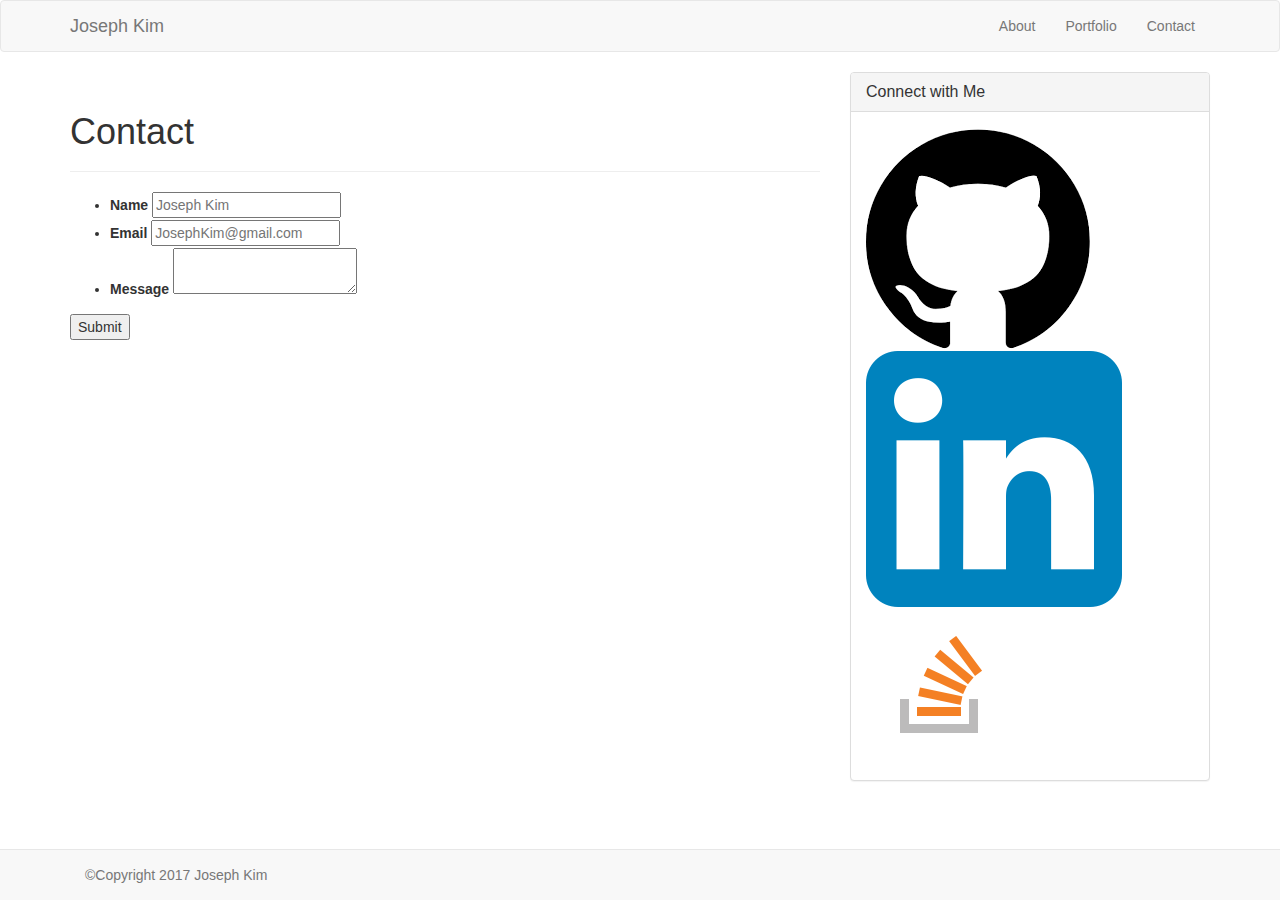
==== contact.html @ bb68b4f8 "WIP:" ====
<!DOCTYPE html>
<html lang="en-us">

<head>

  <meta charset="UTF-8">
  <meta name="viewport" content="width=device-width, initial-scale=1">

  <title>Contact-Bootstrap</title>

  <!-- Bootstrap CDN -->
  <link rel="stylesheet" href="https://maxcdn.bootstrapcdn.com/bootstrap/3.3.6/css/bootstrap.min.css">

</head>

<body>

  <nav class="navbar navbar-default">
    <div class="container">
      <div class="navbar-header">
        <a class="navbar-brand" href="contact.html">Joseph Kim</a>
      </div>
      <div class="collapse navbar-collapse" id="bs-example-navbar-collapse-1">
        <ul class="nav navbar-nav navbar-right">
          <li><a href="index.html">About</a></li>
          <li><a href="portfolio.html">Portfolio</a></li>
          <li><a href="contact.html">Contact</a></li>
        </ul>
      </div>
    </div>
  </nav>




<!--Below Contact-->

<!-- <div class="col-md-3">
  <img src="assets/images/Joseph_Kim.jpg" alt="Joseph_Kim" class="img-thumbnail">
</div>  -->


  <div class="container">
    <div class="row">
      <div class="col-md-8">
        <div class="page-header">
          <h1>Contact</h1>
        </div>

    <div class="row">
    <div class="col-lg-12">
            
    <form id="contact-form">
    <ul>
    <li>
      <label for="name">Name</label>
      <input type="text" id="name" name="name" placeholder="Joseph Kim" required="required">
      </li>

    <li>
      <label for="email">Email</label>
            <input type="email" id="email" name="email" placeholder="JosephKim@gmail.com" required="required">
            </li> 


      <li>
            <label for="message">Message</label>
            <textarea id="message" name="message" required="required"></textarea>
          </li>


      </ul>
      <input type="submit">
    </form>

     </section>
          </div>
        </div>
      </div>


<!--Conect with Me-->
      <div class="col-md-4">
        <div class="panel panel-default">
          <div class="panel-heading">
            <h3 class="panel-title">Connect with Me</h3>
          </div>
          <div class="panel-body">
            
        <a href="#"><img src="assets/images/github.png" class="social" alt="GitHub" /></a>
        <a href="#"><img src="assets/images/linkedin-256.png" class="social" alt="LinkedIn" /></a>
        <a href="#"><img src="assets/images/stackoverflow-icon.png" class="social" alt="Stack Overflow" /></a>


          </div>
        </div>
      </div>
    </div>
  </div>



        <nav class="navbar navbar-default navbar-fixed-bottom">
            <div class="container">
                <p class="navbar-text">©Copyright 2017 Joseph Kim</p>
            </div>
        </nav>


  <!-- jQuery CDN -->
  <script src="https://ajax.googleapis.com/ajax/libs/jquery/1.11.3/jquery.min.js"></script>

  <!-- Bootstrap JavaScript CDN -->
  <script src="https://maxcdn.bootstrapcdn.com/bootstrap/3.3.7/js/bootstrap.min.js"></script>
</body>

</html>
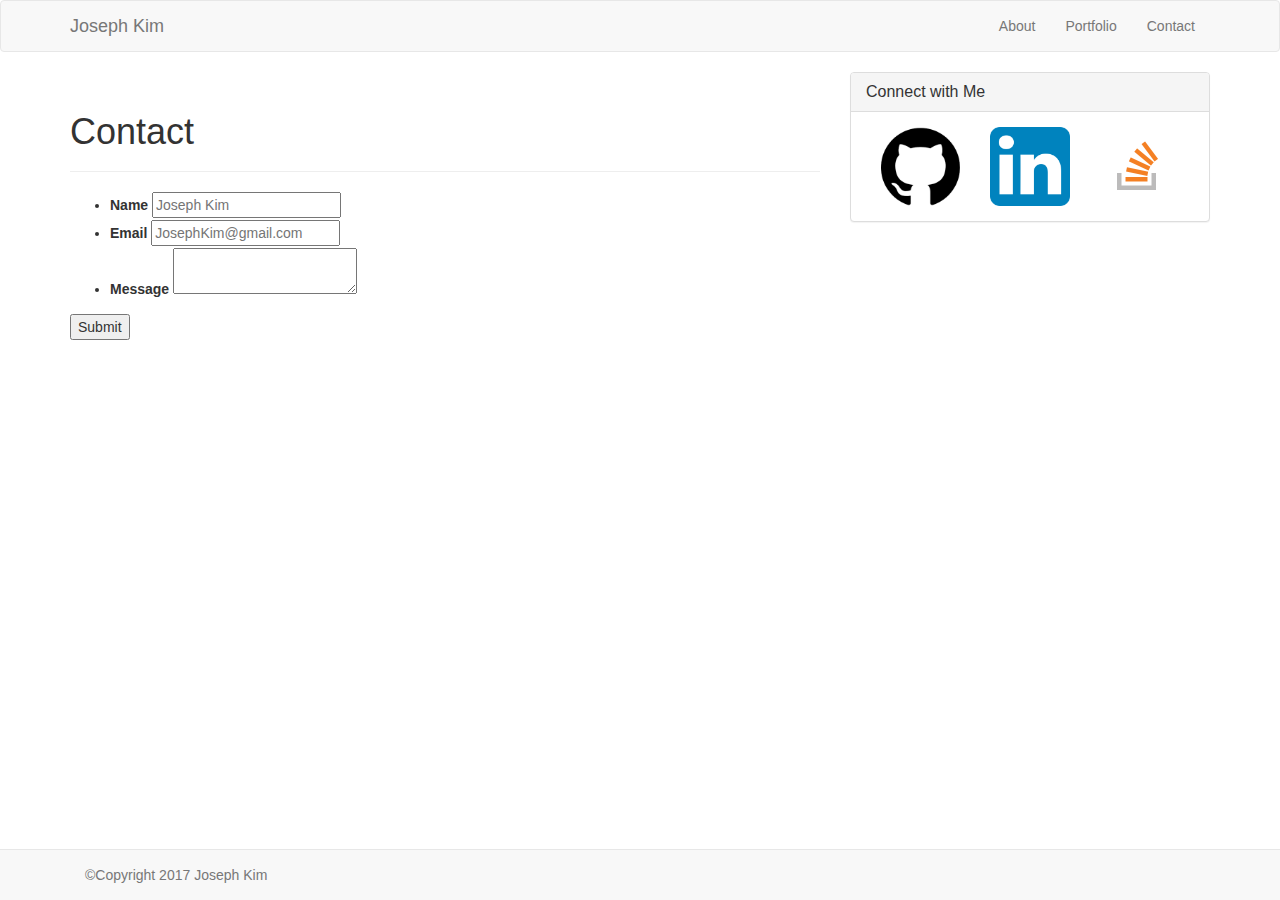
==== commit 94fab764: "WIP:fixedcontact" ====
--- a/contact.html
+++ b/contact.html
@@ -52,6 +52,7 @@
             
     <form id="contact-form">
     <ul>
+
     <li>
       <label for="name">Name</label>
       <input type="text" id="name" name="name" placeholder="Joseph Kim" required="required">
@@ -77,9 +78,10 @@
           </div>
         </div>
       </div>
+      
 
 
-<!--Conect with Me-->
+<!--Connect with Me-->
       <div class="col-md-4">
         <div class="panel panel-default">
           <div class="panel-heading">
@@ -87,9 +89,9 @@
           </div>
           <div class="panel-body">
             
-        <a href="#"><img src="assets/images/github.png" class="social" alt="GitHub" /></a>
-        <a href="#"><img src="assets/images/linkedin-256.png" class="social" alt="LinkedIn" /></a>
-        <a href="#"><img src="assets/images/stackoverflow-icon.png" class="social" alt="Stack Overflow" /></a>
+        <a href="#"><img src="assets/images/github.png" class="social col-md-4" alt="GitHub" /></a> 
+        <a href="#"><img src="assets/images/linkedin-256.png" class="social col-md-4" alt="LinkedIn" /></a>
+        <a href="#"><img src="assets/images/stackoverflow-icon.png" class="social col-md-4" alt="Stack Overflow" /></a>
 
 
           </div>
